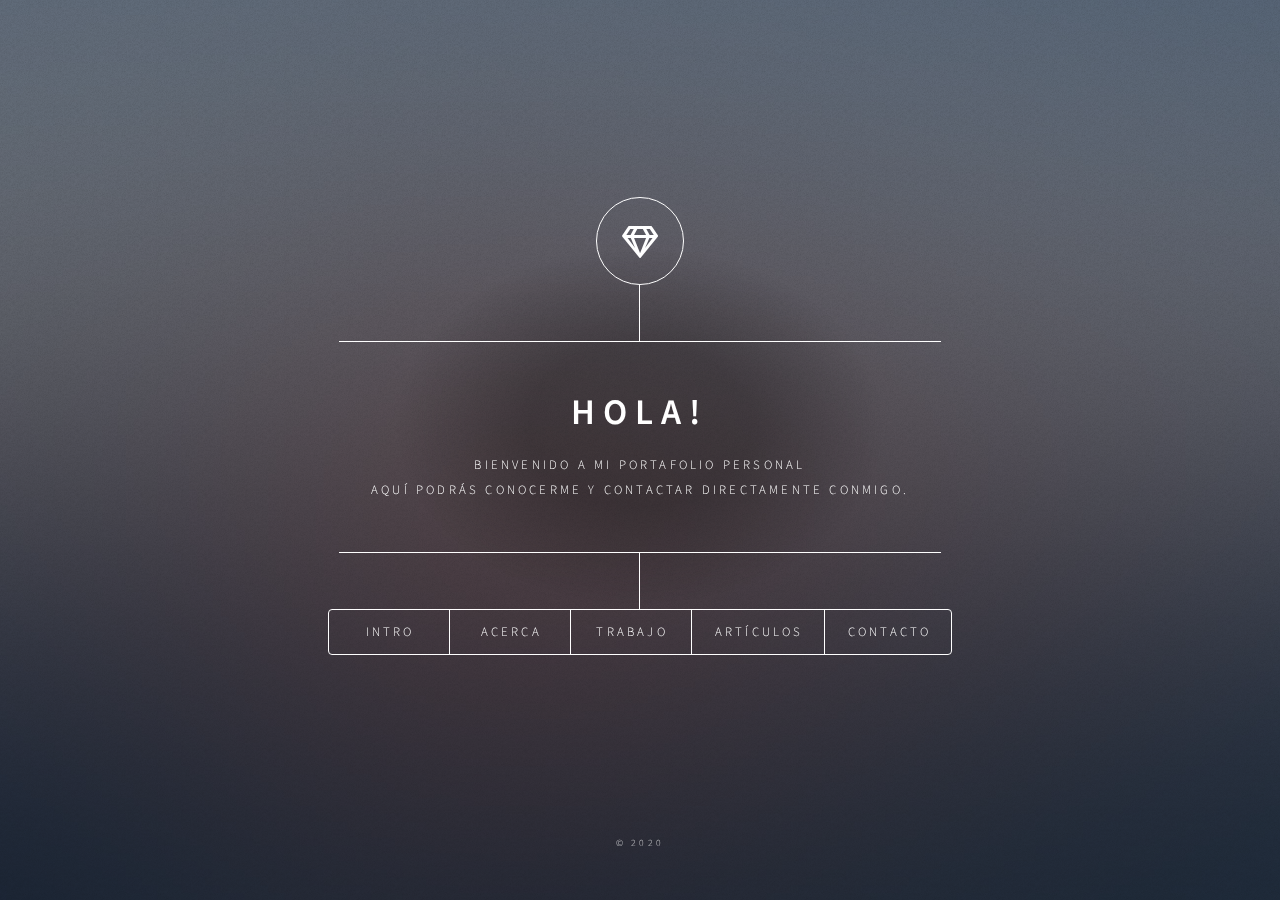
==== index.html @ 56b420a2 "Add files via upload" ====
<!DOCTYPE HTML>
<!--
	Dimension by HTML5 UP
	html5up.net | @ajlkn
	Free for personal and commercial use under the CCA 3.0 license (html5up.net/license)
-->
<html>

<head>
    <title>Alexander Raydan</title>
    <meta charset="utf-8" />
    <meta name="viewport" content="width=device-width, initial-scale=1, user-scalable=no" />
    <link rel="stylesheet" href="assets/css/main.css" />
    <noscript><link rel="stylesheet" href="assets/css/noscript.css" /></noscript>

</head>

<body class="is-preload">

    <!-- Wrapper -->
    <div id="wrapper">

        <!-- Header -->
        <header id="header">
            <div class="logo">
                <span class="icon fa-gem"></span>
            </div>
            <div class="content">
                <div class="inner">
                    <h1>Hola!</h1>
                    <p>Bienvenido a mi portafolio personal <br> aquí podrás conocerme y contactar directamente conmigo.</p>
                </div>
            </div>
            <nav>
                <ul>
                    <li><a href="#intro">Intro</a></li>
                    <li><a href="#about">Acerca</a></li>
                    <li><a href="#work">Trabajo</a></li>
                    <li><a href="#articles">Artículos</a></li>
                    <li><a href="#contact">Contacto</a></li>
                </ul>

            </nav>
        </header>



        <!-- Main -->
        <div id="main">

            <!-- Intro -->
            <article id="intro">
                <h2 class="major">Intro</h2>
                <span class="image main"><img src="images/01.jpg" alt="" /></span>
                <p>Me presento, Mi nombre es Alexander Raydan, nací en Venezuela en el año 2000 donde me crié y viví toda mi adolescencia. En el 2017 mi familia y yo decidimos emigrar a Argentina por la complicada situación en venezuela , buscando nuevas
                    oportunidades y mejor calidad de vida. Ese mismo año fuí aceptado en la Universidad Tecnológica Nacional en la carrera de Ingeniería en Sistemas de Información y actualmente he completado los 2 primeros años de la carrera.
                    <p>Me empezó a interesar el mundo de la programación empezando la carrera con la materia de Algoritmos y estructura de datos usando el lenguaje C++ y quedé fascinado, a partir de ahí empecé a investigar por mi cuenta nuevos lenguajes,
                        paradigmas y áreas de la programación, aprendiendo diariamente del maravilloso mundo de la programación. Desde hace un año me dedico a la programación web usando principalmente tecnologías .NET del lado del backend y HTML5 , CSS
                        y Javascript del lado del frontend.
                    </p>
            </article>

            <!-- Work -->
            <article id="work">
                <h2 class="major">Trabajo actual</h2>
                <span class="image main"><img src="images/llevafacil_logo.png" alt="" /></span>
                <p>Actualmente estoy trabajando remotamente en el Backend de una aplicación web llamada llevafacil cuya funcionalidad es permitir que un usuario haga una recarga a una tarjeta prepagada del supermercado plaza (en venezuela) con ASP.NET core.
                    Crear todas las entidades, sistema usuarios , creación y conección a una base de datos SQL , hacer la estructura de las vistas y el mantenimiento de la página.</p>
                <p>El objetivo de la organización es ayudar a los familiares de las personas que emigraron de Venezuela aportando una plataforma donde puedan transferir dinero de forma a sus seres queridos.</p>
                <p>Link de la página <a href="https://www.llevafacil.com/" target="_blank">llevafacil.com</a></p>

            </article>

            <!-- About -->
            <article id="about">
                <h2 class="major">Acerca</h2>
                <span class="image main"><img src="images/foto_grupal.jpeg" alt="" /></span>
                <p>Soy una persona muy tranquila pero bastante sociable, me integro bien en grupos de personas, me encanta compartir con amigos y conocer personas nuevas. También soy muy curioso , me gusta saber el porqué de las cosas y a raíz de eso me
                    encantan las ciencias como la matemática , la física y la computación.</p>
                <p>
                    La música ha sido una etapa muy importante en mi vida, toco la flauta transversa desde los 8 años empezando en el ensamble de vientos el colegio , posteriormente entré en la orquesta , paralelamente también estaba en el sistema de orquestas tocando en
                    la orquesta de chacao. Fuí músico orquestal y de música de cámara aproximadamente por 10 años y ha sido una de las mejores experiencia de mi vida, todo lo que me ha aportado la música es incalculable. Actualmente sigo con la música
                    como hobbie pero con ganas de retomar en un futuro.
                </p>

            </article>

            <article id="articles">
                <h2 class="major">Artículos</h2>

                <h3>¿Cómo estar más seguro navegado por internet?</h3>

                <a href="./Articles/segurity.html">
                    <span class="image main"><img src="images/articles_img/segurity_pic.jpg" alt="" /></span>

                </a>

                <p>
                    El internet se creó para comunicar computadoras alrededor del punto y no precisamente de forma segura , hoy en día aún existen muchos puntos débiles donde somos vulnerables y la gran mayoría de los casos de hackeo pasan por descuidos que cometemos los
                    usuarios ¿Como podemos evitar esos descuidos? Les dejo algunas prácticas que uso diario con respecto a:
                </p>

                <ul>
                    <div class="article-links">
                        <li><a href="./Articles/segurity.html#password" class="button">Contraseñas</a></li>

                    </div>
                    <div class="article-links">
                        <li><a href="./Articles/segurity.html#navegate" class="button">Vanegación</a></li>
                    </div>
                </ul>


            </article>

            <!-- Contact -->
            <article id="contact">
                <h2 class="major">Contacto</h2>

                <div class="col-md-3 text-center">
                    <ul class="list-unstyled mb-0">
                        <li><i class="fas fa-map-marker-alt fa-2x"></i>
                            <p>Recoleta, Buenos Aires Argentina</p>
                        </li>

                        <li><i class="fas fa-phone mt-4 fa-2x"></i>
                            <p>+54 9 11 33267051 </p>
                        </li>

                        <li><i class="fas fa-envelope mt-4 fa-2x"></i>
                            <p>alexraydancode@gmail.com</p>
                        </li>
                    </ul>
                </div>

                <ul class="icons">
                    <li><a href="https://www.linkedin.com/in/alexander-raydan-gonz%C3%A1lez-aa6b3917a/" class="icon brands fa-linkedin-in"><span class="label">Linkedin</span></a></li>
                    <li><a href="https://github.com/AlexanderRaydan" class="icon brands fa-github"><span class="label">GitHub</span></a></li>
                    <li><a href="https://www.instagram.com/alexander_raydan/" class="icon brands fa-instagram"><span class="label">Instagram</span></a></li>
                </ul>

            </article>
        </div>

        <!--proyectos personales -->



        <!-- Footer -->
        <footer id="footer">
            <p class="copyright">&copy; 2020</p>
        </footer>

    </div>

    <!-- BG -->
    <div id="bg"></div>

    <!-- Scripts -->
    <script src="assets/js/jquery.min.js"></script>
    <script src="assets/js/browser.min.js"></script>
    <script src="assets/js/breakpoints.min.js"></script>
    <script src="assets/js/util.js"></script>
    <script src="assets/js/main.js"></script>

</body>

</html>
---- assets/css/main.css ----
@import url(fontawesome-all.min.css);
        @import url("https://fonts.googleapis.com/css?family=Source+Sans+Pro:300italic,600italic,300,600");
        /*
	Dimension by HTML5 UP
	html5up.net | @ajlkn
	Free for personal and commercial use under the CCA 3.0 license (html5up.net/license)
*/
        
        html,
        body,
        div,
        span,
        applet,
        object,
        iframe,
        h1,
        h2,
        h3,
        h4,
        h5,
        h6,
        p,
        blockquote,
        pre,
        a,
        abbr,
        acronym,
        address,
        big,
        cite,
        code,
        del,
        dfn,
        em,
        img,
        ins,
        kbd,
        q,
        s,
        samp,
        small,
        strike,
        strong,
        sub,
        sup,
        tt,
        var,
        b,
        u,
        i,
        center,
        dl,
        dt,
        dd,
        ol,
        ul,
        li,
        fieldset,
        form,
        label,
        legend,
        table,
        caption,
        tbody,
        tfoot,
        thead,
        tr,
        th,
        td,
        article,
        aside,
        canvas,
        details,
        embed,
        figure,
        figcaption,
        footer,
        header,
        hgroup,
        menu,
        nav,
        output,
        ruby,
        section,
        summary,
        time,
        mark,
        audio,
        video {
            margin: 0;
            padding: 0;
            border: 0;
            font-size: 100%;
            font: inherit;
            vertical-align: baseline;
        }
        
        article,
        aside,
        details,
        figcaption,
        figure,
        footer,
        header,
        hgroup,
        menu,
        nav,
        section {
            display: block;
        }
        
        body {
            line-height: 1;
        }
        
        ol,
        ul {
            list-style: none;
        }
        
        blockquote,
        q {
            quotes: none;
        }
        
        blockquote:before,
        blockquote:after,
        q:before,
        q:after {
            content: '';
            content: none;
        }
        
        table {
            border-collapse: collapse;
            border-spacing: 0;
        }
        
        body {
            -webkit-text-size-adjust: none;
        }
        
        mark {
            background-color: transparent;
            color: inherit;
        }
        
        input::-moz-focus-inner {
            border: 0;
            padding: 0;
        }
        
        input,
        select,
        textarea {
            -moz-appearance: none;
            -webkit-appearance: none;
            -ms-appearance: none;
            appearance: none;
        }
        /* Basic */
        
        @-ms-viewport {
            width: device-width;
        }
        
        @media screen and (max-width: 480px) {
            html,
            body {
                min-width: 320px;
            }
        }
        
        html {
            box-sizing: border-box;
        }
        
        *,
        *:before,
        *:after {
            box-sizing: inherit;
        }
        
        body {
            background: #1b1f22;
        }
        
        body.is-preload *,
        body.is-preload *:before,
        body.is-preload *:after {
            -moz-animation: none !important;
            -webkit-animation: none !important;
            -ms-animation: none !important;
            animation: none !important;
            -moz-transition: none !important;
            -webkit-transition: none !important;
            -ms-transition: none !important;
            transition: none !important;
            /*background: url([data-uri]);*/
        }
        /* Type */
        
        html {
            font-size: 16pt;
        }
        
        @media screen and (max-width: 1680px) {
            html {
                font-size: 12pt;
            }
        }
        
        @media screen and (max-width: 736px) {
            html {
                font-size: 11pt;
            }
        }
        
        @media screen and (max-width: 360px) {
            html {
                font-size: 10pt;
            }
        }
        
        body,
        input,
        select,
        textarea {
            color: #ffffff;
            font-family: "Source Sans Pro", sans-serif;
            font-weight: 300;
            font-size: 1rem;
            line-height: 1.65;
        }
        
        a {
            -moz-transition: color 0.2s ease-in-out, background-color 0.2s ease-in-out, border-bottom-color 0.2s ease-in-out;
            -webkit-transition: color 0.2s ease-in-out, background-color 0.2s ease-in-out, border-bottom-color 0.2s ease-in-out;
            -ms-transition: color 0.2s ease-in-out, background-color 0.2s ease-in-out, border-bottom-color 0.2s ease-in-out;
            transition: color 0.2s ease-in-out, background-color 0.2s ease-in-out, border-bottom-color 0.2s ease-in-out;
            border-bottom: dotted 1px rgba(255, 255, 255, 0.5);
            text-decoration: none;
            color: inherit;
        }
        
        a:hover {
            border-bottom-color: transparent;
        }
        
        strong,
        b {
            color: #ffffff;
            font-weight: 600;
        }
        
        em,
        i {
            font-style: italic;
        }
        
        p {
            margin: 0 0 2rem 0;
        }
        
        h1,
        h2,
        h3,
        h4,
        h5,
        h6 {
            color: #ffffff;
            font-weight: 600;
            line-height: 1.5;
            margin: 0 0 1rem 0;
            text-transform: uppercase;
            letter-spacing: 0.2rem;
        }
        
        h1 a,
        h2 a,
        h3 a,
        h4 a,
        h5 a,
        h6 a {
            color: inherit;
            text-decoration: none;
        }
        
        h1.major,
        h2.major,
        h3.major,
        h4.major,
        h5.major,
        h6.major {
            border-bottom: solid 1px #ffffff;
            width: -moz-max-content;
            width: -webkit-max-content;
            width: -ms-max-content;
            width: max-content;
            padding-bottom: 0.5rem;
            margin: 0 0 2rem 0;
        }
        
        h1 {
            font-size: 2.25rem;
            line-height: 1.3;
            letter-spacing: 0.5rem;
        }
        
        h2 {
            font-size: 1.5rem;
            line-height: 1.4;
            letter-spacing: 0.5rem;
        }
        
        h3 {
            font-size: 1rem;
        }
        
        h4 {
            font-size: 0.8rem;
        }
        
        h5 {
            font-size: 0.7rem;
        }
        
        h6 {
            font-size: 0.6rem;
        }
        
        @media screen and (max-width: 736px) {
            h1 {
                font-size: 1.75rem;
                line-height: 1.4;
            }
            h2 {
                font-size: 1.25em;
                line-height: 1.5;
            }
        }
        
        sub {
            font-size: 0.8rem;
            position: relative;
            top: 0.5rem;
        }
        
        sup {
            font-size: 0.8rem;
            position: relative;
            top: -0.5rem;
        }
        
        blockquote {
            border-left: solid 4px #ffffff;
            font-style: italic;
            margin: 0 0 2rem 0;
            padding: 0.5rem 0 0.5rem 2rem;
        }
        
        code {
            background: rgba(255, 255, 255, 0.075);
            border-radius: 4px;
            font-family: "Courier New", monospace;
            font-size: 0.9rem;
            margin: 0 0.25rem;
            padding: 0.25rem 0.65rem;
        }
        
        pre {
            -webkit-overflow-scrolling: touch;
            font-family: "Courier New", monospace;
            font-size: 0.9rem;
            margin: 0 0 2rem 0;
        }
        
        pre code {
            display: block;
            line-height: 1.75;
            padding: 1rem 1.5rem;
            overflow-x: auto;
        }
        
        hr {
            border: 0;
            border-bottom: solid 1px #ffffff;
            margin: 2.75rem 0;
        }
        
        .align-left {
            text-align: left;
        }
        
        .align-center {
            text-align: center;
        }
        
        .align-right {
            text-align: right;
        }
        /* Form */
        
        form {
            margin: 0 0 2rem 0;
        }
        
        form> :last-child {
            margin-bottom: 0;
        }
        
        form>.fields {
            display: -moz-flex;
            display: -webkit-flex;
            display: -ms-flex;
            display: flex;
            -moz-flex-wrap: wrap;
            -webkit-flex-wrap: wrap;
            -ms-flex-wrap: wrap;
            flex-wrap: wrap;
            width: calc(100% + 3rem);
            margin: -1.5rem 0 2rem -1.5rem;
        }
        
        form>.fields>.field {
            -moz-flex-grow: 0;
            -webkit-flex-grow: 0;
            -ms-flex-grow: 0;
            flex-grow: 0;
            -moz-flex-shrink: 0;
            -webkit-flex-shrink: 0;
            -ms-flex-shrink: 0;
            flex-shrink: 0;
            padding: 1.5rem 0 0 1.5rem;
            width: calc(100% - 1.5rem);
        }
        
        form>.fields>.field.half {
            width: calc(50% - 0.75rem);
        }
        
        form>.fields>.field.third {
            width: calc(100%/3 - 0.5rem);
        }
        
        form>.fields>.field.quarter {
            width: calc(25% - 0.375rem);
        }
        
        @media screen and (max-width: 480px) {
            form>.fields {
                width: calc(100% + 3rem);
                margin: -1.5rem 0 2rem -1.5rem;
            }
            form>.fields>.field {
                padding: 1.5rem 0 0 1.5rem;
                width: calc(100% - 1.5rem);
            }
            form>.fields>.field.half {
                width: calc(100% - 1.5rem);
            }
            form>.fields>.field.third {
                width: calc(100% - 1.5rem);
            }
            form>.fields>.field.quarter {
                width: calc(100% - 1.5rem);
            }
        }
        
        label {
            color: #ffffff;
            display: block;
            font-size: 0.8rem;
            font-weight: 300;
            letter-spacing: 0.2rem;
            line-height: 1.5;
            margin: 0 0 1rem 0;
            text-transform: uppercase;
        }
        
        input[type="text"],
        input[type="password"],
        input[type="email"],
        input[type="tel"],
        select,
        textarea {
            -moz-appearance: none;
            -webkit-appearance: none;
            -ms-appearance: none;
            appearance: none;
            -moz-transition: border-color 0.2s ease-in-out, box-shadow 0.2s ease-in-out, background-color 0.2s ease-in-out;
            -webkit-transition: border-color 0.2s ease-in-out, box-shadow 0.2s ease-in-out, background-color 0.2s ease-in-out;
            -ms-transition: border-color 0.2s ease-in-out, box-shadow 0.2s ease-in-out, background-color 0.2s ease-in-out;
            transition: border-color 0.2s ease-in-out, box-shadow 0.2s ease-in-out, background-color 0.2s ease-in-out;
            background-color: transparent;
            border-radius: 4px;
            border: solid 1px #ffffff;
            color: inherit;
            display: block;
            outline: 0;
            padding: 0 1rem;
            text-decoration: none;
            width: 100%;
        }
        
        input[type="text"]:invalid,
        input[type="password"]:invalid,
        input[type="email"]:invalid,
        input[type="tel"]:invalid,
        select:invalid,
        textarea:invalid {
            box-shadow: none;
        }
        
        input[type="text"]:focus,
        input[type="password"]:focus,
        input[type="email"]:focus,
        input[type="tel"]:focus,
        select:focus,
        textarea:focus {
            background: rgba(255, 255, 255, 0.075);
            border-color: #ffffff;
            box-shadow: 0 0 0 1px #ffffff;
        }
        
        select {
            background-image: url("data:image/svg+xml;charset=utf8,%3Csvg xmlns='http://www.w3.org/2000/svg' width='40' height='40' preserveAspectRatio='none' viewBox='0 0 40 40'%3E%3Cpath d='M9.4,12.3l10.4,10.4l10.4-10.4c0.2-0.2,0.5-0.4,0.9-0.4c0.3,0,0.6,0.1,0.9,0.4l3.3,3.3c0.2,0.2,0.4,0.5,0.4,0.9 c0,0.4-0.1,0.6-0.4,0.9L20.7,31.9c-0.2,0.2-0.5,0.4-0.9,0.4c-0.3,0-0.6-0.1-0.9-0.4L4.3,17.3c-0.2-0.2-0.4-0.5-0.4-0.9 c0-0.4,0.1-0.6,0.4-0.9l3.3-3.3c0.2-0.2,0.5-0.4,0.9-0.4S9.1,12.1,9.4,12.3z' fill='%23ffffff' /%3E%3C/svg%3E");
            background-size: 1.25rem;
            background-repeat: no-repeat;
            background-position: calc(100% - 1rem) center;
            height: 2.75rem;
            padding-right: 2.75rem;
            text-overflow: ellipsis;
        }
        
        select option {
            color: #ffffff;
            background: #1b1f22;
        }
        
        select:focus::-ms-value {
            background-color: transparent;
        }
        
        select::-ms-expand {
            display: none;
        }
        
        input[type="text"],
        input[type="password"],
        input[type="email"],
        select {
            height: 2.75rem;
        }
        
        textarea {
            padding: 0.75rem 1rem;
        }
        
        input[type="checkbox"],
        input[type="radio"] {
            -moz-appearance: none;
            -webkit-appearance: none;
            -ms-appearance: none;
            appearance: none;
            display: block;
            float: left;
            margin-right: -2rem;
            opacity: 0;
            width: 1rem;
            z-index: -1;
        }
        
        input[type="checkbox"]+label,
        input[type="radio"]+label {
            text-decoration: none;
            -moz-user-select: none;
            -webkit-user-select: none;
            -ms-user-select: none;
            user-select: none;
            color: #ffffff;
            cursor: pointer;
            display: inline-block;
            font-size: 0.8rem;
            font-weight: 300;
            margin: 0 0 0.5rem 0;
            padding-left: 2.65rem;
            padding-right: 0.75rem;
            position: relative;
        }
        
        input[type="checkbox"]+label:before,
        input[type="radio"]+label:before {
            -moz-osx-font-smoothing: grayscale;
            -webkit-font-smoothing: antialiased;
            display: inline-block;
            font-style: normal;
            font-variant: normal;
            text-rendering: auto;
            line-height: 1;
            text-transform: none !important;
            font-family: 'Font Awesome 5 Free';
            font-weight: 900;
        }
        
        input[type="checkbox"]+label:before,
        input[type="radio"]+label:before {
            -moz-transition: border-color 0.2s ease-in-out, box-shadow 0.2s ease-in-out, background-color 0.2s ease-in-out;
            -webkit-transition: border-color 0.2s ease-in-out, box-shadow 0.2s ease-in-out, background-color 0.2s ease-in-out;
            -ms-transition: border-color 0.2s ease-in-out, box-shadow 0.2s ease-in-out, background-color 0.2s ease-in-out;
            transition: border-color 0.2s ease-in-out, box-shadow 0.2s ease-in-out, background-color 0.2s ease-in-out;
            border-radius: 4px;
            border: solid 1px #ffffff;
            content: '';
            display: inline-block;
            height: 1.65rem;
            left: 0;
            line-height: 1.65rem;
            position: absolute;
            text-align: center;
            top: -0.15rem;
            width: 1.65rem;
        }
        
        input[type="checkbox"]:checked+label:before,
        input[type="radio"]:checked+label:before {
            background: #ffffff !important;
            border-color: #ffffff !important;
            color: #1b1f22;
            content: '\f00c';
        }
        
        input[type="checkbox"]:focus+label:before,
        input[type="radio"]:focus+label:before {
            background: rgba(255, 255, 255, 0.075);
            border-color: #ffffff;
            box-shadow: 0 0 0 1px #ffffff;
        }
        
        input[type="checkbox"]+label:before {
            border-radius: 4px;
        }
        
        input[type="radio"]+label:before {
            border-radius: 100%;
        }
        
         ::-webkit-input-placeholder {
            color: rgba(255, 255, 255, 0.5) !important;
            opacity: 1.0;
        }
        
         :-moz-placeholder {
            color: rgba(255, 255, 255, 0.5) !important;
            opacity: 1.0;
        }
        
         ::-moz-placeholder {
            color: rgba(255, 255, 255, 0.5) !important;
            opacity: 1.0;
        }
        
         :-ms-input-placeholder {
            color: rgba(255, 255, 255, 0.5) !important;
            opacity: 1.0;
        }
        
        .formerize-placeholder {
            color: rgba(255, 255, 255, 0.5) !important;
            opacity: 1.0;
        }
        /* Box */
        
        .box {
            border-radius: 4px;
            border: solid 1px #ffffff;
            margin-bottom: 2rem;
            padding: 1.5em;
        }
        
        .box> :last-child,
        .box> :last-child> :last-child,
        .box> :last-child> :last-child> :last-child {
            margin-bottom: 0;
        }
        
        .box.alt {
            border: 0;
            border-radius: 0;
            padding: 0;
        }
        /* Icon */
        
        .icon {
            text-decoration: none;
            border-bottom: none;
            position: relative;
        }
        
        .icon:before {
            -moz-osx-font-smoothing: grayscale;
            -webkit-font-smoothing: antialiased;
            display: inline-block;
            font-style: normal;
            font-variant: normal;
            text-rendering: auto;
            line-height: 1;
            text-transform: none !important;
            font-family: 'Font Awesome 5 Free';
            font-weight: 400;
        }
        
        .icon>.label {
            display: none;
        }
        
        .icon:before {
            line-height: inherit;
        }
        
        .icon.solid:before {
            font-weight: 900;
        }
        
        .icon.brands:before {
            font-family: 'Font Awesome 5 Brands';
        }
        /* Image */
        
        .image {
            border-radius: 4px;
            border: 0;
            display: inline-block;
            position: relative;
        }
        
        .image:before {
            pointer-events: none;
            background-image: url("../../images/overlay.png");
            background-color: rgba(19, 21, 25, 0.5);
            border-radius: 4px;
            content: '';
            display: block;
            height: 100%;
            left: 0;
            opacity: 0.5;
            position: absolute;
            top: 0;
            width: 100%;
        }
        
        .image img {
            border-radius: 4px;
            display: block;
        }
        
        .image.left,
        .image.right {
            max-width: 40%;
        }
        
        .image.left img,
        .image.right img {
            width: 100%;
        }
        
        .image.left {
            float: left;
            padding: 0 1.5em 1em 0;
            top: 0.25em;
        }
        
        .image.right {
            float: right;
            padding: 0 0 1em 1.5em;
            top: 0.25em;
        }
        
        .image.fit {
            display: block;
            margin: 0 0 2rem 0;
            width: 100%;
        }
        
        .image.fit img {
            width: 100%;
        }
        
        .image.main {
            display: block;
            margin: 2.5rem 0;
            width: 100%;
        }
        
        .image.main img {
            width: 100%;
        }
        
        @media screen and (max-width: 736px) {
            .image.main {
                margin: 2rem 0;
            }
        }
        
        @media screen and (max-width: 480px) {
            .image.main {
                margin: 1.5rem 0;
            }
        }
        /* List */
        
        ol {
            list-style: decimal;
            margin: 0 0 2rem 0;
            padding-left: 1.25em;
        }
        
        ol li {
            padding-left: 0.25em;
        }
        
        ul {
            list-style: disc;
            margin: 0 0 2rem 0;
            padding-left: 1em;
        }
        
        ul li {
            padding-left: 0.5em;
        }
        
        ul.alt {
            list-style: none;
            padding-left: 0;
        }
        
        ul.alt li {
            border-top: solid 1px #ffffff;
            padding: 0.5em 0;
        }
        
        ul.alt li:first-child {
            border-top: 0;
            padding-top: 0;
        }
        
        dl {
            margin: 0 0 2rem 0;
        }
        
        dl dt {
            display: block;
            font-weight: 600;
            margin: 0 0 1rem 0;
        }
        
        dl dd {
            margin-left: 2rem;
        }
        /* Actions */
        
        ul.actions {
            display: -moz-flex;
            display: -webkit-flex;
            display: -ms-flex;
            display: flex;
            cursor: default;
            list-style: none;
            margin-left: -1rem;
            padding-left: 0;
        }
        
        ul.actions li {
            padding: 0 0 0 1rem;
            vertical-align: middle;
        }
        
        ul.actions.special {
            -moz-justify-content: center;
            -webkit-justify-content: center;
            -ms-justify-content: center;
            justify-content: center;
            width: 100%;
            margin-left: 0;
        }
        
        ul.actions.special li:first-child {
            padding-left: 0;
        }
        
        ul.actions.stacked {
            -moz-flex-direction: column;
            -webkit-flex-direction: column;
            -ms-flex-direction: column;
            flex-direction: column;
            margin-left: 0;
        }
        
        ul.actions.stacked li {
            padding: 1.3rem 0 0 0;
        }
        
        ul.actions.stacked li:first-child {
            padding-top: 0;
        }
        
        ul.actions.fit {
            width: calc(100% + 1rem);
        }
        
        ul.actions.fit li {
            -moz-flex-grow: 1;
            -webkit-flex-grow: 1;
            -ms-flex-grow: 1;
            flex-grow: 1;
            -moz-flex-shrink: 1;
            -webkit-flex-shrink: 1;
            -ms-flex-shrink: 1;
            flex-shrink: 1;
            width: 100%;
        }
        
        ul.actions.fit li>* {
            width: 100%;
        }
        
        ul.actions.fit.stacked {
            width: 100%;
        }
        
        @media screen and (max-width: 480px) {
            ul.actions:not(.fixed) {
                -moz-flex-direction: column;
                -webkit-flex-direction: column;
                -ms-flex-direction: column;
                flex-direction: column;
                margin-left: 0;
                width: 100% !important;
            }
            ul.actions:not(.fixed) li {
                -moz-flex-grow: 1;
                -webkit-flex-grow: 1;
                -ms-flex-grow: 1;
                flex-grow: 1;
                -moz-flex-shrink: 1;
                -webkit-flex-shrink: 1;
                -ms-flex-shrink: 1;
                flex-shrink: 1;
                padding: 1rem 0 0 0;
                text-align: center;
                width: 100%;
            }
            ul.actions:not(.fixed) li>* {
                width: 100%;
            }
            ul.actions:not(.fixed) li:first-child {
                padding-top: 0;
            }
            ul.actions:not(.fixed) li input[type="submit"],
            ul.actions:not(.fixed) li input[type="reset"],
            ul.actions:not(.fixed) li input[type="button"],
            ul.actions:not(.fixed) li button,
            ul.actions:not(.fixed) li .button {
                width: 100%;
            }
            ul.actions:not(.fixed) li input[type="submit"].icon:before,
            ul.actions:not(.fixed) li input[type="reset"].icon:before,
            ul.actions:not(.fixed) li input[type="button"].icon:before,
            ul.actions:not(.fixed) li button.icon:before,
            ul.actions:not(.fixed) li .button.icon:before {
                margin-left: -0.5em;
            }
        }
        /* Icons */
        
        ul.icons {
            cursor: default;
            list-style: none;
            padding-left: 0;
        }
        
        ul.icons li {
            display: inline-block;
            padding: 0 0.75em 0 0;
        }
        
        ul.icons li:last-child {
            padding-right: 0;
        }
        
        ul.icons li a {
            border-radius: 100%;
            box-shadow: inset 0 0 0 1px #ffffff;
            display: inline-block;
            height: 2.25rem;
            line-height: 2.25rem;
            text-align: center;
            width: 2.25rem;
        }
        
        ul.icons li a:hover {
            background-color: rgba(255, 255, 255, 0.075);
        }
        
        ul.icons li a:active {
            background-color: rgba(255, 255, 255, 0.175);
        }
        /* Table */
        
        .table-wrapper {
            -webkit-overflow-scrolling: touch;
            overflow-x: auto;
        }
        
        table {
            margin: 0 0 2rem 0;
            width: 100%;
        }
        
        table tbody tr {
            border: solid 1px #ffffff;
            border-left: 0;
            border-right: 0;
        }
        
        table tbody tr:nth-child(2n+1) {
            background-color: rgba(255, 255, 255, 0.075);
        }
        
        table td {
            padding: 0.75em 0.75em;
        }
        
        table th {
            color: #ffffff;
            font-size: 0.9em;
            font-weight: 600;
            padding: 0 0.75em 0.75em 0.75em;
            text-align: left;
        }
        
        table thead {
            border-bottom: solid 2px #ffffff;
        }
        
        table tfoot {
            border-top: solid 2px #ffffff;
        }
        
        table.alt {
            border-collapse: separate;
        }
        
        table.alt tbody tr td {
            border: solid 1px #ffffff;
            border-left-width: 0;
            border-top-width: 0;
        }
        
        table.alt tbody tr td:first-child {
            border-left-width: 1px;
        }
        
        table.alt tbody tr:first-child td {
            border-top-width: 1px;
        }
        
        table.alt thead {
            border-bottom: 0;
        }
        
        table.alt tfoot {
            border-top: 0;
        }
        /* Button */
        
        input[type="submit"],
        input[type="reset"],
        input[type="button"],
        button,
        .button {
            -moz-appearance: none;
            -webkit-appearance: none;
            -ms-appearance: none;
            appearance: none;
            -moz-transition: background-color 0.2s ease-in-out, color 0.2s ease-in-out;
            -webkit-transition: background-color 0.2s ease-in-out, color 0.2s ease-in-out;
            -ms-transition: background-color 0.2s ease-in-out, color 0.2s ease-in-out;
            transition: background-color 0.2s ease-in-out, color 0.2s ease-in-out;
            background-color: transparent;
            border-radius: 4px;
            border: 0;
            box-shadow: inset 0 0 0 1px #ffffff;
            color: #ffffff !important;
            cursor: pointer;
            display: inline-block;
            font-size: 0.8rem;
            font-weight: 300;
            height: 2.75rem;
            letter-spacing: 0.2rem;
            line-height: 2.75rem;
            outline: 0;
            padding: 0 1.25rem 0 1.35rem;
            text-align: center;
            text-decoration: none;
            text-transform: uppercase;
            white-space: nowrap;
        }
        
        input[type="submit"]:hover,
        input[type="reset"]:hover,
        input[type="button"]:hover,
        button:hover,
        .button:hover {
            background-color: rgba(255, 255, 255, 0.075);
        }
        
        input[type="submit"]:active,
        input[type="reset"]:active,
        input[type="button"]:active,
        button:active,
        .button:active {
            background-color: rgba(255, 255, 255, 0.175);
        }
        
        input[type="submit"].icon:before,
        input[type="reset"].icon:before,
        input[type="button"].icon:before,
        button.icon:before,
        .button.icon:before {
            margin-right: 0.5em;
        }
        
        input[type="submit"].fit,
        input[type="reset"].fit,
        input[type="button"].fit,
        button.fit,
        .button.fit {
            width: 100%;
        }
        
        input[type="submit"].small,
        input[type="reset"].small,
        input[type="button"].small,
        button.small,
        .button.small {
            font-size: 0.6rem;
            height: 2.0625rem;
            line-height: 2.0625rem;
        }
        
        input[type="submit"].primary,
        input[type="reset"].primary,
        input[type="button"].primary,
        button.primary,
        .button.primary {
            background-color: #ffffff;
            color: #1b1f22 !important;
            font-weight: 600;
        }
        
        input[type="submit"].disabled,
        input[type="submit"]:disabled,
        input[type="reset"].disabled,
        input[type="reset"]:disabled,
        input[type="button"].disabled,
        input[type="button"]:disabled,
        button.disabled,
        button:disabled,
        .button.disabled,
        .button:disabled {
            pointer-events: none;
            cursor: default;
            opacity: 0.25;
        }
        
        input[type="submit"],
        input[type="reset"],
        input[type="button"],
        button {
            line-height: calc(2.75rem - 2px);
        }
        /* BG */
        
        #bg {
            -moz-transform: scale(1.0);
            -webkit-transform: scale(1.0);
            -ms-transform: scale(1.0);
            transform: scale(1.0);
            -webkit-backface-visibility: hidden;
            position: fixed;
            top: 0;
            left: 0;
            width: 100%;
            height: 100vh;
            z-index: 1;
        }
        
        #bg:before,
        #bg:after {
            content: '';
            display: block;
            position: absolute;
            top: 0;
            left: 0;
            width: 100%;
            height: 100%;
        }
        
        #bg:before {
            -moz-transition: background-color 2.5s ease-in-out;
            -webkit-transition: background-color 2.5s ease-in-out;
            -ms-transition: background-color 2.5s ease-in-out;
            transition: background-color 2.5s ease-in-out;
            -moz-transition-delay: 0.75s;
            -webkit-transition-delay: 0.75s;
            -ms-transition-delay: 0.75s;
            transition-delay: 0.75s;
            background-image: linear-gradient(to top, rgba(19, 21, 25, 0.5), rgba(19, 21, 25, 0.5)), url("../../images/overlay.png");
            background-size: auto, 256px 256px;
            background-position: center, center;
            background-repeat: no-repeat, repeat;
            z-index: 2;
        }
        
        #bg:after {
            -moz-transform: scale(1.125);
            -webkit-transform: scale(1.125);
            -ms-transform: scale(1.125);
            transform: scale(1.125);
            -moz-transition: -moz-transform 0.325s ease-in-out, -moz-filter 0.325s ease-in-out;
            -webkit-transition: -webkit-transform 0.325s ease-in-out, -webkit-filter 0.325s ease-in-out;
            -ms-transition: -ms-transform 0.325s ease-in-out, -ms-filter 0.325s ease-in-out;
            transition: transform 0.325s ease-in-out, filter 0.325s ease-in-out;
            background-image: url("../../images/bg.jpg");
            background-position: center;
            background-size: cover;
            background-repeat: no-repeat;
            z-index: 1;
        }
        
        body.is-article-visible #bg:after {
            -moz-transform: scale(1.0825);
            -webkit-transform: scale(1.0825);
            -ms-transform: scale(1.0825);
            transform: scale(1.0825);
            -moz-filter: blur(0.2rem);
            -webkit-filter: blur(0.2rem);
            -ms-filter: blur(0.2rem);
            filter: blur(0.2rem);
        }
        
        body.is-preload #bg:before {
            background-color: #000000;
        }
        /* Wrapper */
        
        #wrapper {
            display: -moz-flex;
            display: -webkit-flex;
            display: -ms-flex;
            display: flex;
            -moz-flex-direction: column;
            -webkit-flex-direction: column;
            -ms-flex-direction: column;
            flex-direction: column;
            -moz-align-items: center;
            -webkit-align-items: center;
            -ms-align-items: center;
            align-items: center;
            -moz-justify-content: space-between;
            -webkit-justify-content: space-between;
            -ms-justify-content: space-between;
            justify-content: space-between;
            position: relative;
            min-height: 100vh;
            width: 100%;
            padding: 4rem 2rem;
            z-index: 3;
        }
        
        #wrapper:before {
            content: '';
            display: block;
        }
        
        @media screen and (max-width: 1680px) {
            #wrapper {
                padding: 3rem 2rem;
            }
        }
        
        @media screen and (max-width: 736px) {
            #wrapper {
                padding: 2rem 1rem;
            }
        }
        
        @media screen and (max-width: 480px) {
            #wrapper {
                padding: 1rem;
            }
        }
        /* Header */
        
        #header {
            display: -moz-flex;
            display: -webkit-flex;
            display: -ms-flex;
            display: flex;
            -moz-flex-direction: column;
            -webkit-flex-direction: column;
            -ms-flex-direction: column;
            flex-direction: column;
            -moz-align-items: center;
            -webkit-align-items: center;
            -ms-align-items: center;
            align-items: center;
            -moz-transition: -moz-transform 0.325s ease-in-out, -moz-filter 0.325s ease-in-out, opacity 0.325s ease-in-out;
            -webkit-transition: -webkit-transform 0.325s ease-in-out, -webkit-filter 0.325s ease-in-out, opacity 0.325s ease-in-out;
            -ms-transition: -ms-transform 0.325s ease-in-out, -ms-filter 0.325s ease-in-out, opacity 0.325s ease-in-out;
            transition: transform 0.325s ease-in-out, filter 0.325s ease-in-out, opacity 0.325s ease-in-out;
            background-image: -moz-radial-gradient(rgba(0, 0, 0, 0.25) 25%, rgba(0, 0, 0, 0) 55%);
            background-image: -webkit-radial-gradient(rgba(0, 0, 0, 0.25) 25%, rgba(0, 0, 0, 0) 55%);
            background-image: -ms-radial-gradient(rgba(0, 0, 0, 0.25) 25%, rgba(0, 0, 0, 0) 55%);
            background-image: radial-gradient(rgba(0, 0, 0, 0.25) 25%, rgba(0, 0, 0, 0) 55%);
            max-width: 100%;
            text-align: center;
        }
        
        #header>* {
            -moz-transition: opacity 0.325s ease-in-out;
            -webkit-transition: opacity 0.325s ease-in-out;
            -ms-transition: opacity 0.325s ease-in-out;
            transition: opacity 0.325s ease-in-out;
            position: relative;
            margin-top: 3.5rem;
        }
        
        #header>*:before {
            content: '';
            display: block;
            position: absolute;
            top: calc(-3.5rem - 1px);
            left: calc(50% - 1px);
            width: 1px;
            height: calc(3.5rem + 1px);
            background: #ffffff;
        }
        
        #header> :first-child {
            margin-top: 0;
        }
        
        #header> :first-child:before {
            display: none;
        }
        
        #header .logo {
            width: 5.5rem;
            height: 5.5rem;
            line-height: 5.5rem;
            border: solid 1px #ffffff;
            border-radius: 100%;
        }
        
        #header .logo .icon:before {
            font-size: 2rem;
        }
        
        #header .content {
            border-style: solid;
            border-color: #ffffff;
            border-top-width: 1px;
            border-bottom-width: 1px;
            max-width: 100%;
        }
        
        #header .content .inner {
            -moz-transition: max-height 0.75s ease, padding 0.75s ease, opacity 0.325s ease-in-out;
            -webkit-transition: max-height 0.75s ease, padding 0.75s ease, opacity 0.325s ease-in-out;
            -ms-transition: max-height 0.75s ease, padding 0.75s ease, opacity 0.325s ease-in-out;
            transition: max-height 0.75s ease, padding 0.75s ease, opacity 0.325s ease-in-out;
            -moz-transition-delay: 0.25s;
            -webkit-transition-delay: 0.25s;
            -ms-transition-delay: 0.25s;
            transition-delay: 0.25s;
            padding: 3rem 2rem;
            max-height: 40rem;
            overflow: hidden;
        }
        
        #header .content .inner> :last-child {
            margin-bottom: 0;
        }
        
        #header .content p {
            text-transform: uppercase;
            letter-spacing: 0.2rem;
            font-size: 0.8rem;
            line-height: 2;
        }
        
        #header nav ul {
            display: -moz-flex;
            display: -webkit-flex;
            display: -ms-flex;
            display: flex;
            margin-bottom: 0;
            list-style: none;
            padding-left: 0;
            border: solid 1px #ffffff;
            border-radius: 4px;
        }
        
        #header nav ul li {
            padding-left: 0;
            border-left: solid 1px #ffffff;
        }
        
        #header nav ul li:first-child {
            border-left: 0;
        }
        
        #header nav ul li a {
            display: block;
            min-width: 7.5rem;
            height: 2.75rem;
            line-height: 2.75rem;
            padding: 0 1.25rem 0 1.45rem;
            text-transform: uppercase;
            letter-spacing: 0.2rem;
            font-size: 0.8rem;
            border-bottom: 0;
        }
        
        #header nav ul li a:hover {
            background-color: rgba(255, 255, 255, 0.075);
        }
        
        #header nav ul li a:active {
            background-color: rgba(255, 255, 255, 0.175);
        }
        
        #header nav.use-middle:after {
            content: '';
            display: block;
            position: absolute;
            top: 0;
            left: calc(50% - 1px);
            width: 1px;
            height: 100%;
            background: #ffffff;
        }
        
        #header nav.use-middle ul li.is-middle {
            border-left: 0;
        }
        
        body.is-article-visible #header {
            -moz-transform: scale(0.95);
            -webkit-transform: scale(0.95);
            -ms-transform: scale(0.95);
            transform: scale(0.95);
            -moz-filter: blur(0.1rem);
            -webkit-filter: blur(0.1rem);
            -ms-filter: blur(0.1rem);
            filter: blur(0.1rem);
            opacity: 0;
        }
        
        body.is-preload #header {
            -moz-filter: blur(0.125rem);
            -webkit-filter: blur(0.125rem);
            -ms-filter: blur(0.125rem);
            filter: blur(0.125rem);
        }
        
        body.is-preload #header>* {
            opacity: 0;
        }
        
        body.is-preload #header .content .inner {
            max-height: 0;
            padding-top: 0;
            padding-bottom: 0;
            opacity: 0;
        }
        
        @media screen and (max-width: 980px) {
            #header .content p br {
                display: none;
            }
        }
        
        @media screen and (max-width: 736px) {
            #header>* {
                margin-top: 2rem;
            }
            #header>*:before {
                top: calc(-2rem - 1px);
                height: calc(2rem + 1px);
            }
            #header .logo {
                width: 4.75rem;
                height: 4.75rem;
                line-height: 4.75rem;
            }
            #header .logo .icon:before {
                font-size: 1.75rem;
            }
            #header .content .inner {
                padding: 2.5rem 1rem;
            }
            #header .content p {
                line-height: 1.875;
            }
        }
        
        @media screen and (max-width: 480px) {
            #header {
                padding: 1.5rem 0;
            }
            #header .content .inner {
                padding: 2.5rem 0;
            }
            #header nav ul {
                -moz-flex-direction: column;
                -webkit-flex-direction: column;
                -ms-flex-direction: column;
                flex-direction: column;
                min-width: 10rem;
                max-width: 100%;
            }
            #header nav ul li {
                border-left: 0;
                border-top: solid 1px #ffffff;
            }
            #header nav ul li:first-child {
                border-top: 0;
            }
            #header nav ul li a {
                height: 3rem;
                line-height: 3rem;
                min-width: 0;
                width: 100%;
            }
            #header nav.use-middle:after {
                display: none;
            }
        }
        /* Main */
        
        #main {
            -moz-flex-grow: 1;
            -webkit-flex-grow: 1;
            -ms-flex-grow: 1;
            flex-grow: 1;
            -moz-flex-shrink: 1;
            -webkit-flex-shrink: 1;
            -ms-flex-shrink: 1;
            flex-shrink: 1;
            display: -moz-flex;
            display: -webkit-flex;
            display: -ms-flex;
            display: flex;
            -moz-align-items: center;
            -webkit-align-items: center;
            -ms-align-items: center;
            align-items: center;
            -moz-justify-content: center;
            -webkit-justify-content: center;
            -ms-justify-content: center;
            justify-content: center;
            -moz-flex-direction: column;
            -webkit-flex-direction: column;
            -ms-flex-direction: column;
            flex-direction: column;
            position: relative;
            max-width: 100%;
            z-index: 3;
        }
        
        #main article {
            -moz-transform: translateY(0.25rem);
            -webkit-transform: translateY(0.25rem);
            -ms-transform: translateY(0.25rem);
            transform: translateY(0.25rem);
            -moz-transition: opacity 0.325s ease-in-out, -moz-transform 0.325s ease-in-out;
            -webkit-transition: opacity 0.325s ease-in-out, -webkit-transform 0.325s ease-in-out;
            -ms-transition: opacity 0.325s ease-in-out, -ms-transform 0.325s ease-in-out;
            transition: opacity 0.325s ease-in-out, transform 0.325s ease-in-out;
            padding: 4.5rem 2.5rem 1.5rem 2.5rem;
            position: relative;
            width: 40rem;
            max-width: 100%;
            background-color: rgba(27, 31, 34, 0.85);
            border-radius: 4px;
            opacity: 0;
        }
        
        #main article.active {
            -moz-transform: translateY(0);
            -webkit-transform: translateY(0);
            -ms-transform: translateY(0);
            transform: translateY(0);
            opacity: 1;
        }
        
        #main article .close {
            display: block;
            position: absolute;
            top: 0;
            right: 0;
            width: 4rem;
            height: 4rem;
            cursor: pointer;
            text-indent: 4rem;
            overflow: hidden;
            white-space: nowrap;
        }
        
        #main article .close:before {
            -moz-transition: background-color 0.2s ease-in-out;
            -webkit-transition: background-color 0.2s ease-in-out;
            -ms-transition: background-color 0.2s ease-in-out;
            transition: background-color 0.2s ease-in-out;
            content: '';
            display: block;
            position: absolute;
            top: 0.75rem;
            left: 0.75rem;
            width: 2.5rem;
            height: 2.5rem;
            border-radius: 100%;
            background-position: center;
            background-image: url("data:image/svg+xml;charset=utf8,%3Csvg xmlns='http://www.w3.org/2000/svg' xmlns:xlink='http://www.w3.org/1999/xlink' width='20px' height='20px' viewBox='0 0 20 20' zoomAndPan='disable'%3E%3Cstyle%3Eline %7B stroke: %23ffffff%3B stroke-width: 1%3B %7D%3C/style%3E%3Cline x1='2' y1='2' x2='18' y2='18' /%3E%3Cline x1='18' y1='2' x2='2' y2='18' /%3E%3C/svg%3E");
            background-size: 20px 20px;
            background-repeat: no-repeat;
        }
        
        #main article .close:hover:before {
            background-color: rgba(255, 255, 255, 0.075);
        }
        
        #main article .close:active:before {
            background-color: rgba(255, 255, 255, 0.175);
        }
        
        @media screen and (max-width: 736px) {
            #main article {
                padding: 3.5rem 2rem 0.5rem 2rem;
            }
            #main article .close:before {
                top: 0.875rem;
                left: 0.875rem;
                width: 2.25rem;
                height: 2.25rem;
                background-size: 14px 14px;
            }
        }
        
        @media screen and (max-width: 480px) {
            #main article {
                padding: 3rem 1.5rem 0.5rem 1.5rem;
            }
        }
        /* Footer */
        
        #footer {
            -moz-transition: -moz-transform 0.325s ease-in-out, -moz-filter 0.325s ease-in-out, opacity 0.325s ease-in-out;
            -webkit-transition: -webkit-transform 0.325s ease-in-out, -webkit-filter 0.325s ease-in-out, opacity 0.325s ease-in-out;
            -ms-transition: -ms-transform 0.325s ease-in-out, -ms-filter 0.325s ease-in-out, opacity 0.325s ease-in-out;
            transition: transform 0.325s ease-in-out, filter 0.325s ease-in-out, opacity 0.325s ease-in-out;
            width: 100%;
            max-width: 100%;
            margin-top: 2rem;
            text-align: center;
        }
        
        #footer .copyright {
            letter-spacing: 0.2rem;
            font-size: 0.6rem;
            opacity: 0.75;
            margin-bottom: 0;
            text-transform: uppercase;
        }
        
        body.is-article-visible #footer {
            -moz-transform: scale(0.95);
            -webkit-transform: scale(0.95);
            -ms-transform: scale(0.95);
            transform: scale(0.95);
            -moz-filter: blur(0.1rem);
            -webkit-filter: blur(0.1rem);
            -ms-filter: blur(0.1rem);
            filter: blur(0.1rem);
            opacity: 0;
        }
        
        body.is-preload #footer {
            opacity: 0;
        }
        
        .article-links {
            margin-top: 12px;
            margin-bottom: 12px;
        }
---- assets/css/noscript.css ----
/*
	Dimension by HTML5 UP
	html5up.net | @ajlkn
	Free for personal and commercial use under the CCA 3.0 license (html5up.net/license)
*/

/* BG */

	body.is-preload #bg:before {
		background-color: transparent;
	}

/* Header */

	body.is-preload #header {
		-moz-filter: none;
		-webkit-filter: none;
		-ms-filter: none;
		filter: none;
	}

		body.is-preload #header > * {
			opacity: 1;
		}

		body.is-preload #header .content .inner {
			max-height: none;
			padding: 3rem 2rem;
			opacity: 1;
		}

/* Main */

	#main article {
		opacity: 1;
		margin: 4rem 0 0 0;
	}
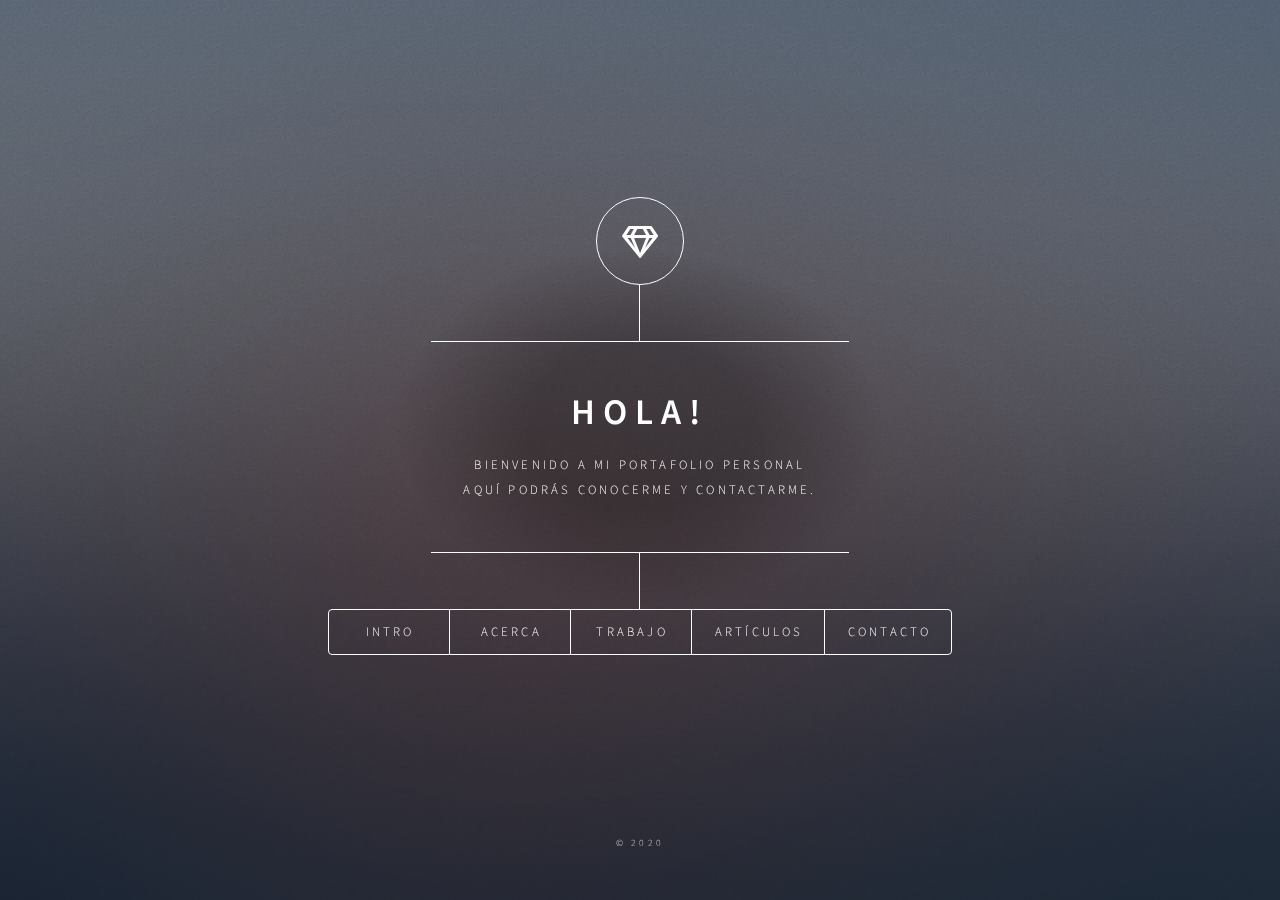
==== commit 5d598553: "arreglando redacción" ====
--- a/index.html
+++ b/index.html
@@ -28,7 +28,7 @@
             <div class="content">
                 <div class="inner">
                     <h1>Hola!</h1>
-                    <p>Bienvenido a mi portafolio personal <br> aquí podrás conocerme y contactar directamente conmigo.</p>
+                    <p>Bienvenido a mi portafolio personal <br> aquí podrás conocerme y contactarme.</p>
                 </div>
             </div>
             <nav>
@@ -100,13 +100,13 @@
                     usuarios ¿Como podemos evitar esos descuidos? Les dejo algunas prácticas que uso diario con respecto a:
                 </p>
 
-                <ul>
+                <ul class="align-center">
                     <div class="article-links">
-                        <li><a href="./Articles/segurity.html#password" class="button">Contraseñas</a></li>
+                        <a href="./Articles/segurity.html#password" class="button">Contraseñas</a>
 
                     </div>
                     <div class="article-links">
-                        <li><a href="./Articles/segurity.html#navegate" class="button">Vanegación</a></li>
+                        <a href="./Articles/segurity.html#navegate" class="button">Navegación</a>
                     </div>
                 </ul>
 
@@ -115,28 +115,32 @@
 
             <!-- Contact -->
             <article id="contact">
-                <h2 class="major">Contacto</h2>
+                <div class="align-center">
+                    <h2 class="">Contacto</h2>
+                    <hr>
 
-                <div class="col-md-3 text-center">
+                </div>
+
+                <div class="text-center align-center ">
                     <ul class="list-unstyled mb-0">
-                        <li><i class="fas fa-map-marker-alt fa-2x"></i>
-                            <p>Recoleta, Buenos Aires Argentina</p>
-                        </li>
+                        <i class="fas fa-map-marker-alt fa-2x"></i>
+                        <p>Recoleta, Buenos Aires Argentina</p>
 
-                        <li><i class="fas fa-phone mt-4 fa-2x"></i>
-                            <p>+54 9 11 33267051 </p>
-                        </li>
 
-                        <li><i class="fas fa-envelope mt-4 fa-2x"></i>
-                            <p>alexraydancode@gmail.com</p>
-                        </li>
+                        <i class="fas fa-phone mt-4 fa-2x"></i>
+                        <p>+54 9 11 33267051 </p>
+
+
+                        <i class="fas fa-envelope mt-4 fa-2x"></i>
+                        <p>alexraydancode@gmail.com</p>
+
                     </ul>
                 </div>
 
-                <ul class="icons">
-                    <li><a href="https://www.linkedin.com/in/alexander-raydan-gonz%C3%A1lez-aa6b3917a/" class="icon brands fa-linkedin-in"><span class="label">Linkedin</span></a></li>
-                    <li><a href="https://github.com/AlexanderRaydan" class="icon brands fa-github"><span class="label">GitHub</span></a></li>
-                    <li><a href="https://www.instagram.com/alexander_raydan/" class="icon brands fa-instagram"><span class="label">Instagram</span></a></li>
+                <ul class="icons align-center">
+                    <li><a href="https://www.linkedin.com/in/alexander-raydan-gonz%C3%A1lez-aa6b3917a/" target="_blank" class="icon brands fa-linkedin-in"><span class="label">Linkedin</span></a></li>
+                    <li><a href="https://github.com/AlexanderRaydan" target="_blank" class="icon brands fa-github"><span class="label">GitHub</span></a></li>
+                    <li><a href="https://www.instagram.com/alexander_raydan/" target="_blank" class="icon brands fa-instagram"><span class="label">Instagram</span></a></li>
                 </ul>
 
             </article>
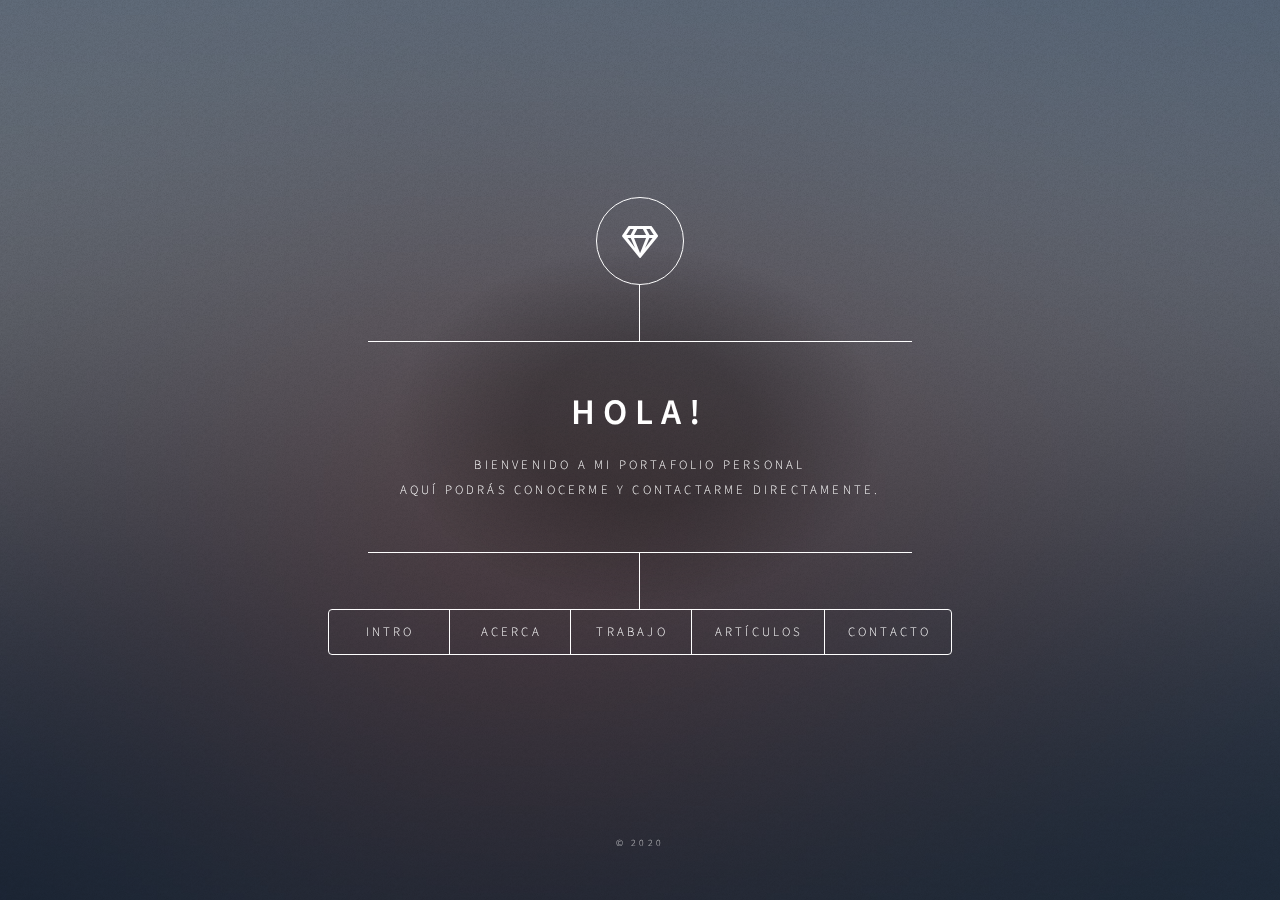
==== commit f0520328: "Arregando redacción" ====
--- a/index.html
+++ b/index.html
@@ -28,7 +28,7 @@
             <div class="content">
                 <div class="inner">
                     <h1>Hola!</h1>
-                    <p>Bienvenido a mi portafolio personal <br> aquí podrás conocerme y contactarme.</p>
+                    <p>Bienvenido a mi portafolio personal <br> aquí podrás conocerme y contactarme directamente.</p>
                 </div>
             </div>
             <nav>
@@ -52,21 +52,24 @@
             <article id="intro">
                 <h2 class="major">Intro</h2>
                 <span class="image main"><img src="images/01.jpg" alt="" /></span>
-                <p>Me presento, Mi nombre es Alexander Raydan, nací en Venezuela en el año 2000 donde me crié y viví toda mi adolescencia. En el 2017 mi familia y yo decidimos emigrar a Argentina por la complicada situación en venezuela , buscando nuevas
-                    oportunidades y mejor calidad de vida. Ese mismo año fuí aceptado en la Universidad Tecnológica Nacional en la carrera de Ingeniería en Sistemas de Información y actualmente he completado los 2 primeros años de la carrera.
-                    <p>Me empezó a interesar el mundo de la programación empezando la carrera con la materia de Algoritmos y estructura de datos usando el lenguaje C++ y quedé fascinado, a partir de ahí empecé a investigar por mi cuenta nuevos lenguajes,
-                        paradigmas y áreas de la programación, aprendiendo diariamente del maravilloso mundo de la programación. Desde hace un año me dedico a la programación web usando principalmente tecnologías .NET del lado del backend y HTML5 , CSS
-                        y Javascript del lado del frontend.
-                    </p>
+                <p>Mi nombre es Alexander Raydan, nací en Caracas, Venezuela en el año 2000 donde me crié y viví toda mi adolescencia. En el 2017 mi familia y yo decidimos emigrar a Argentina por la complicada situación en Venezuela, buscando nuevas oportunidades
+                    y mejor calidad de vida. Ese mismo año fuí aceptado en la Universidad Tecnológica Nacional en la carrera de Ingeniería en Sistemas de Información, actualmente he completado los dos (2) primeros años de la carrera.
+                </p>
+                <p>Me empezó a interesar el mundo de la programación desde el inicio de la carrera con la materia Algoritmos y Estructura de Datos usando el lenguaje C++ y quedé fascinado, a partir de ahí empecé a investigar por mi cuenta nuevos lenguajes,
+                    paradigmas y áreas de la programación, aprendiendo diariamente del maravilloso mundo del desarrollo. Desde hace un año me dedico a la programación web usando principalmente tecnologías .NET del lado del Backend y HTML5, CSS y Javascript
+                    del lado del Frontend.
+                </p>
             </article>
 
             <!-- Work -->
             <article id="work">
                 <h2 class="major">Trabajo actual</h2>
                 <span class="image main"><img src="images/llevafacil_logo.png" alt="" /></span>
-                <p>Actualmente estoy trabajando remotamente en el Backend de una aplicación web llamada llevafacil cuya funcionalidad es permitir que un usuario haga una recarga a una tarjeta prepagada del supermercado plaza (en venezuela) con ASP.NET core.
-                    Crear todas las entidades, sistema usuarios , creación y conección a una base de datos SQL , hacer la estructura de las vistas y el mantenimiento de la página.</p>
-                <p>El objetivo de la organización es ayudar a los familiares de las personas que emigraron de Venezuela aportando una plataforma donde puedan transferir dinero de forma a sus seres queridos.</p>
+                <p>Actualmente estoy trabajando remotamente en el Backend de una aplicación web llamada Llevafacil cuya funcionalidad es permitir que un usuario haga una recarga a una tarjeta prepagada del supermercado Plaza (en Venezuela) con ASP.NET core.
+                    Crear todas las entidades, sistema usuarios, creación y conección a una base de datos SQL, hacer la estructura de las vistas y el mantenimiento de la página.
+                </p>
+                <p>El objetivo de la organización es ayudar a los familiares de las personas que emigraron de Venezuela aportando una plataforma donde puedan transferir dinero de forma segura a sus seres queridos.
+                </p>
                 <p>Link de la página <a href="https://www.llevafacil.com/" target="_blank">llevafacil.com</a></p>
 
             </article>
@@ -75,12 +78,14 @@
             <article id="about">
                 <h2 class="major">Acerca</h2>
                 <span class="image main"><img src="images/foto_grupal.jpeg" alt="" /></span>
-                <p>Soy una persona muy tranquila pero bastante sociable, me integro bien en grupos de personas, me encanta compartir con amigos y conocer personas nuevas. También soy muy curioso , me gusta saber el porqué de las cosas y a raíz de eso me
-                    encantan las ciencias como la matemática , la física y la computación.</p>
+                <p>Soy una persona muy tranquila pero bastante sociable, me integro bien en grupos, me encanta compartir con amigos y conocer personas nuevas. También soy muy curioso, me gusta saber el porqué de las cosas y a raíz de eso me encantan las
+                    ciencias como la matemática, la física y la computación.
+                </p>
                 <p>
-                    La música ha sido una etapa muy importante en mi vida, toco la flauta transversa desde los 8 años empezando en el ensamble de vientos el colegio , posteriormente entré en la orquesta , paralelamente también estaba en el sistema de orquestas tocando en
-                    la orquesta de chacao. Fuí músico orquestal y de música de cámara aproximadamente por 10 años y ha sido una de las mejores experiencia de mi vida, todo lo que me ha aportado la música es incalculable. Actualmente sigo con la música
-                    como hobbie pero con ganas de retomar en un futuro.
+                    La música ha sido una etapa muy importante en mi vida, empecé a tocar la flauta transversa desde los 8 años en el Colegio Emil Friedman participando en distintas agrupaciones Orquestales y de Cámara, desde ensambles de vientos y percusión hasta orquestas
+                    sinfónicas infantiles y juveniles, paralelamente también fuí miembro del Sistema de Orquestas y Coros de Venezuela (El Sistema) tocando en la orquesta de Chacao. Fuí músico orquestal y de música de cámara aproximadamente por 10 años
+                    y ha sido una de las mejores experiencia de mi vida, todo lo que me ha aportado la música es incalculable, actualmente lo mantengo como hobbie con ganas de retomarla en un futuro.
+
                 </p>
 
             </article>
@@ -169,4 +174,4 @@
 
 </body>
 
-</html>+</html>
